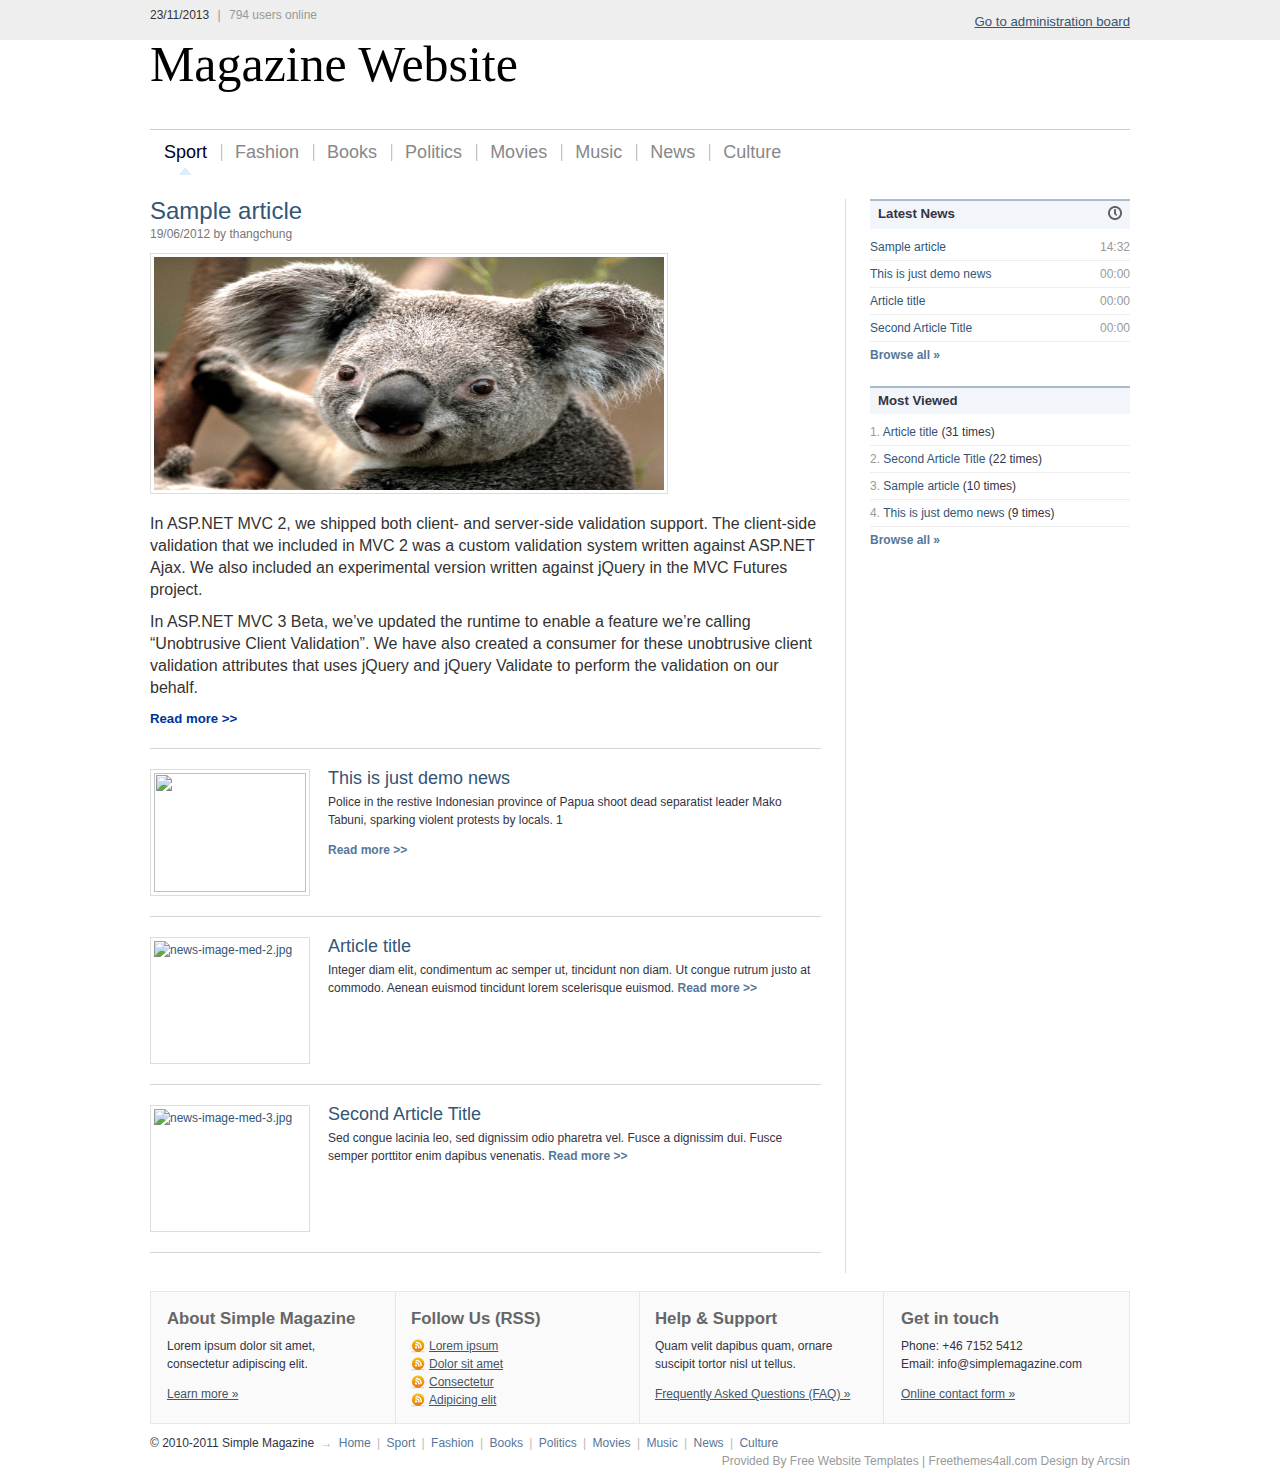
==== index.html @ 84400b35 "a" ====
<!doctype html>
<!-- paulirish.com/2008/conditional-stylesheets-vs-css-hacks-answer-neither/ -->
<!--[if lt IE 7]> <html class="no-js lt-ie9 lt-ie8 lt-ie7" lang="en"> <![endif]-->
<!--[if IE 7]>    <html class="no-js lt-ie9 lt-ie8" lang="en"> <![endif]-->
<!--[if IE 8]>    <html class="no-js lt-ie9" lang="en"> <![endif]-->
<!-- Consider adding a manifest.appcache: h5bp.com/d/Offline -->
<!--[if gt IE 8]><!--> <html class="no-js" lang="en"> <!--<![endif]-->
<head>
  <meta charset="utf-8">

  <!-- Use the .htaccess and remove these lines to avoid edge case issues.
       More info: h5bp.com/i/378 -->
  <meta http-equiv="X-UA-Compatible" content="IE=edge,chrome=1">

  <title></title>
  <meta name="description" content="">

  <!-- Mobile viewport optimized: h5bp.com/viewport -->
  <meta name="viewport" content="width=device-width">

  <!-- Place favicon.ico and apple-touch-icon.png in the root directory: mathiasbynens.be/notes/touch-icons -->

 <!-- <link rel="stylesheet" href="css/style.css">-->
<link rel="stylesheet" href="css/site.css">
  <!-- More ideas for your <head> here: h5bp.com/d/head-Tips -->

  <!-- All JavaScript at the bottom, except this Modernizr build.
       Modernizr enables HTML5 elements & feature detects for optimal performance.
       Create your own custom Modernizr build: www.modernizr.com/download/ -->
  <script src="js/libs/modernizr-2.5.3.min.js"></script>
</head>
<body id="top">
  <header>
<div id="network">
            <div class="center-wrapper">
                <div class="left">23/11/2013 <span class="text-separator">|</span> <span class="quiet">794 users online</span></div>
                <div class="right" id="toolbar">
<a href="/Admin/DashBoard">Go to administration board</a>                </div>
                <div class="clearer">&nbsp;</div>
            </div>
        </div>
<div id="header" class="center-wrapper">
    <div class="clearer">&nbsp;</div>
    <div id="site-title">
        <h1>
            <a href="/">Magazine Website</a>
        </h1>
    </div>
    <div id="navigation">
        <div id="main-nav">
            <ul class="tabbed">
                    <li class="current-tab">
                        <a href="/Home/Category/1">Sport</a>
                    </li>
                    <li class="">
                        <a href="/Home/Category/2">Fashion</a>
                    </li>
                    <li class="">
                        <a href="/Home/Category/3">Books</a>
                    </li>
                    <li class="">
                        <a href="/Home/Category/4">Politics</a>
                    </li>
                    <li class="">
                        <a href="/Home/Category/5">Movies</a>
                    </li>
                    <li class="">
                        <a href="/Home/Category/6">Music</a>
                    </li>
                    <li class="">
                        <a href="/Home/Category/7">News</a>
                    </li>
                    <li class="">
                        <a href="/Home/Category/8">Culture</a>
                    </li>
            </ul>
            <div class="clearer">&nbsp;</div>
        </div>
    </div>
</div>
  </header>
<div id="site" class="center-wrapper">
<div class="main" id="main-two-columns">
    
    <div class="left" id="main-left">
    <div class="post">
        <div class="post-title">
            <h2>
                <a href="/Home/Details/8">Sample article</a>
            </h2>
        </div>
        <div class="post-date">19/06/2012 by thangchung</div>
        <div class="post-body">
            <p><a href="#"><img src="/img/Koala.jpg" alt="Koala.jpg" class="bordered" width="510" height="233" ></a></p>
            <p style="margin: 0px 0px 10px; padding: 0px; border: 0px; outline: 0px; font-weight: normal; font-style: normal; font-size: 16px; font-family: 'Segoe UI', 'Segoe WP', Arial, sans-serif; vertical-align: baseline; line-height: 22px; color: rgb(51, 51, 51); font-variant: normal; letter-spacing: normal; orphans: 2; text-align: -webkit-auto; text-indent: 0px; text-transform: none; white-space: normal; widows: 2; word-spacing: 0px; -webkit-text-size-adjust: auto; -webkit-text-stroke-width: 0px; background-color: rgb(255, 255, 255); ">
	In ASP.NET MVC 2, we shipped both client- and server-side validation support. The client-side validation that we included in MVC 2 was a custom validation system written against ASP.NET Ajax. We also included an experimental version written against jQuery in the MVC Futures project.</p>
<p style="margin: 0px 0px 10px; padding: 0px; border: 0px; outline: 0px; font-weight: normal; font-style: normal; font-size: 16px; font-family: 'Segoe UI', 'Segoe WP', Arial, sans-serif; vertical-align: baseline; line-height: 22px; color: rgb(51, 51, 51); font-variant: normal; letter-spacing: normal; orphans: 2; text-align: -webkit-auto; text-indent: 0px; text-transform: none; white-space: normal; widows: 2; word-spacing: 0px; -webkit-text-size-adjust: auto; -webkit-text-stroke-width: 0px; background-color: rgb(255, 255, 255); ">
	In ASP.NET MVC 3 Beta, we&rsquo;ve updated the runtime to enable a feature we&rsquo;re calling &ldquo;Unobtrusive Client Validation&rdquo;. We have also created a consumer for these unobtrusive client validation attributes that uses jQuery and jQuery Validate to perform the validation on our behalf.</p>

            <a Class="more" href="/Home/Details/8">Read more &gt;&gt;</a>
        </div>
    </div>
    <div class="content-separator"></div>
    
        <div class="post">
            <a href="#"><img src="/Content/themes/base/ClientImages/" alt="" class="left bordered" width="152" height="119" ></a>
            <h3>
                <a href="/Home/Details/1">This is just demo news</a>
            </h3>
            <p>
	Police in the restive Indonesian province of Papua shoot dead separatist leader Mako Tabuni, sparking violent protests by locals. 1</p>

            <a Class="more" href="/Home/Details/1">Read more &gt;&gt;</a>
            <div class="clearer">&nbsp;</div>
        </div>
        <div class="content-separator"></div>
        <div class="post">
            <a href="#"><img src="/Content/themes/base/ClientImages/news-image-med-2.jpg" alt="news-image-med-2.jpg" class="left bordered" width="152" height="119" /></a>
            <h3>
                <a href="/Home/Details/2">Article title</a>
            </h3>
            Integer diam elit, condimentum ac semper ut, tincidunt non diam. Ut congue rutrum justo at commodo. Aenean euismod tincidunt lorem scelerisque euismod.
            <a Class="more" href="/Home/Details/2">Read more &gt;&gt;</a>
            <div class="clearer">&nbsp;</div>
        </div>
        <div class="content-separator"></div>
        <div class="post">
            <a href="#"><img src="/Content/themes/base/ClientImages/news-image-med-3.jpg" alt="news-image-med-3.jpg" class="left bordered" width="152" height="119" /></a>
            <h3>
                <a href="/Home/Details/5">Second Article Title</a>
            </h3>
            Sed congue lacinia leo, sed dignissim odio pharetra vel. Fusce a dignissim dui. Fusce semper porttitor enim dapibus venenatis.
            <a Class="more" href="/Home/Details/5">Read more &gt;&gt;</a>
            <div class="clearer">&nbsp;</div>
        </div>
        <div class="content-separator"></div>
    
</div>

    
    <div class="right sidebar" id="sidebar">
    <div class="section">
        <div class="section-title">
            <div class="left">Latest News</div>
            <div class="right"><img src="img/icon-time.gif" width="14" height="14" alt="" /></div>
            <div class="clearer">&nbsp;</div>
        </div>
        <div class="section-content">
            <ul class="nice-list">
                          <li>
                              <div class="left">
                                  <a href="/Home/Details/8">Sample article</a>
                              </div>
                              <div class="right">14:32</div>
                              <div class="clearer">&nbsp;</div>
                          </li>    
                          <li>
                              <div class="left">
                                  <a href="/Home/Details/1">This is just demo news</a>
                              </div>
                              <div class="right">00:00</div>
                              <div class="clearer">&nbsp;</div>
                          </li>    
                          <li>
                              <div class="left">
                                  <a href="/Home/Details/2">Article title</a>
                              </div>
                              <div class="right">00:00</div>
                              <div class="clearer">&nbsp;</div>
                          </li>    
                          <li>
                              <div class="left">
                                  <a href="/Home/Details/5">Second Article Title</a>
                              </div>
                              <div class="right">00:00</div>
                              <div class="clearer">&nbsp;</div>
                          </li>    
                <li><a href="#" class="more">Browse all &#187;</a></li>
            </ul>
        </div>
    </div>
    <div class="section">
        <div class="section-title">Most Viewed</div>
        <div class="section-content">
            <ul class="nice-list">
                    <li>
                        <span class="quiet">1.</span> 
                        <a href="/Home/Details/2">Article title</a> 
                        (31 times)
                    </li>
                    <li>
                        <span class="quiet">2.</span> 
                        <a href="/Home/Details/5">Second Article Title</a> 
                        (22 times)
                    </li>
                    <li>
                        <span class="quiet">3.</span> 
                        <a href="/Home/Details/8">Sample article</a> 
                        (10 times)
                    </li>
                    <li>
                        <span class="quiet">4.</span> 
                        <a href="/Home/Details/1">This is just demo news</a> 
                        (9 times)
                    </li>
                <li><a href="#" class="more">Browse all &#187;</a></li>
            </ul>
        </div>
    </div>
</div>

    
    <div class="clearer">&nbsp;</div>

</div>


<div id="dashboard">

    <div class="column left" id="column-1">
				
        <div class="column-content">
				
            <div class="column-title">About Simple Magazine</div>

            <p>Lorem ipsum dolor sit amet, consectetur adipiscing elit.</p>

            <a href="#">Learn more &#187;</a>

        </div>

    </div>

    <div class="column left" id="column-2">

        <div class="column-content">
				
            <div class="column-title">Follow Us (RSS)</div>

            <ul class="plain-list">
                <li><a href="#" class="feed">Lorem ipsum</a></li>
                <li><a href="#" class="feed">Dolor sit amet</a></li>
                <li><a href="#" class="feed">Consectetur</a></li>
                <li><a href="#" class="feed">Adipicing elit</a></li>
            </ul>

        </div>

    </div>

    <div class="column left" id="column-3">

        <div class="column-content">
				
            <div class="column-title">Help &amp; Support</div>

            <p>Quam velit dapibus quam, ornare suscipit tortor nisl ut tellus.</p>

            <a href="#">Frequently Asked Questions (FAQ) &#187;</a>
				
        </div>

    </div>

    <div class="column right" id="column-4">

        <div class="column-content">
				
            <div class="column-title">Get in touch</div>

            <p>Phone: +46 7152 5412<br/>Email: info@simplemagazine.com</p>

            <a href="#">Online contact form &#187;</a>

        </div>

    </div>

    <div class="clearer">&nbsp;</div>

</div>


<div id="footer">

    <div class="left">&copy; 2010-2011 Simple Magazine <span class="text-separator">&rarr;</span> 
        <a href="#">Home</a> 
        
            <span class="text-separator">|</span>
            <a href="#">Sport</a>
            <span class="text-separator">|</span>
            <a href="#">Fashion</a>
            <span class="text-separator">|</span>
            <a href="#">Books</a>
            <span class="text-separator">|</span>
            <a href="#">Politics</a>
            <span class="text-separator">|</span>
            <a href="#">Movies</a>
            <span class="text-separator">|</span>
            <a href="#">Music</a>
            <span class="text-separator">|</span>
            <a href="#">News</a>
            <span class="text-separator">|</span>
            <a href="#">Culture</a>
    </div>
    <div class="right">Provided By <a href="http://www.template4all.com/" title="Free Website Templates">Free Website Templates</a> | <a href="http://www.freethemes4all.com" title="Free Website Templates">Freethemes4all.com</a> Design by <a href="http://arcsin.se/">Arcsin</a></div>
    <div class="clearer">&nbsp;</div>
</div>
</div>
  <footer>

  </footer>


  <!-- JavaScript at the bottom for fast page loading -->

  <!-- Grab Google CDN's jQuery, with a protocol relative URL; fall back to local if offline -->
  <script src="//ajax.googleapis.com/ajax/libs/jquery/1.7.1/jquery.min.js"></script>
  <script>window.jQuery || document.write('<script src="js/libs/jquery-1.7.1.min.js"><\/script>')</script>

  <!-- scripts concatenated and minified via build script -->
  <script src="js/plugins.js"></script>
  <script src="js/script.js"></script>
  <!-- end scripts -->

  <!-- Asynchronous Google Analytics snippet. Change UA-XXXXX-X to be your site's ID.
       mathiasbynens.be/notes/async-analytics-snippet -->
  <script>
    var _gaq=[['_setAccount','UA-XXXXX-X'],['_trackPageview']];
    (function(d,t){var g=d.createElement(t),s=d.getElementsByTagName(t)[0];
    g.src=('https:'==location.protocol?'//ssl':'//www')+'.google-analytics.com/ga.js';
    s.parentNode.insertBefore(g,s)}(document,'script'));
  </script>
</body>
</html>
---- css/style.css ----
/*
 * HTML5 Boilerplate
 *
 * What follows is the result of much research on cross-browser styling.
 * Credit left inline and big thanks to Nicolas Gallagher, Jonathan Neal,
 * Kroc Camen, and the H5BP dev community and team.
 *
 * Detailed information about this CSS: h5bp.com/css
 *
 * ==|== normalize ==========================================================
 */


/* =============================================================================
   HTML5 display definitions
   ========================================================================== */

article, aside, details, figcaption, figure, footer, header, hgroup, nav, section { display: block; }
audio, canvas, video { display: inline-block; *display: inline; *zoom: 1; }
audio:not([controls]) { display: none; }
[hidden] { display: none; }


/* =============================================================================
   Base
   ========================================================================== */

/*
 * 1. Correct text resizing oddly in IE6/7 when body font-size is set using em units
 * 2. Prevent iOS text size adjust on device orientation change, without disabling user zoom: h5bp.com/g
 */

html { font-size: 100%; -webkit-text-size-adjust: 100%; -ms-text-size-adjust: 100%; }

html, button, input, select, textarea { font-family: sans-serif; color: #222; }

body { margin: 0; font-size: 1em; line-height: 1.4; }

/*
 * Remove text-shadow in selection highlight: h5bp.com/i
 * These selection declarations have to be separate
 * Also: hot pink! (or customize the background color to match your design)
 */

::-moz-selection { background: #fe57a1; color: #fff; text-shadow: none; }
::selection { background: #fe57a1; color: #fff; text-shadow: none; }


/* =============================================================================
   Links
   ========================================================================== */

a { color: #00e; }
a:visited { color: #551a8b; }
a:hover { color: #06e; }
a:focus { outline: thin dotted; }

/* Improve readability when focused and hovered in all browsers: h5bp.com/h */
a:hover, a:active { outline: 0; }


/* =============================================================================
   Typography
   ========================================================================== */

abbr[title] { border-bottom: 1px dotted; }

b, strong { font-weight: bold; }

blockquote { margin: 1em 40px; }

dfn { font-style: italic; }

hr { display: block; height: 1px; border: 0; border-top: 1px solid #ccc; margin: 1em 0; padding: 0; }

ins { background: #ff9; color: #000; text-decoration: none; }

mark { background: #ff0; color: #000; font-style: italic; font-weight: bold; }

/* Redeclare monospace font family: h5bp.com/j */
pre, code, kbd, samp { font-family: monospace, serif; _font-family: 'courier new', monospace; font-size: 1em; }

/* Improve readability of pre-formatted text in all browsers */
pre { white-space: pre; white-space: pre-wrap; word-wrap: break-word; }

q { quotes: none; }
q:before, q:after { content: ""; content: none; }

small { font-size: 85%; }

/* Position subscript and superscript content without affecting line-height: h5bp.com/k */
sub, sup { font-size: 75%; line-height: 0; position: relative; vertical-align: baseline; }
sup { top: -0.5em; }
sub { bottom: -0.25em; }


/* =============================================================================
   Lists
   ========================================================================== */

ul, ol { margin: 1em 0; padding: 0 0 0 40px; }
dd { margin: 0 0 0 40px; }
nav ul, nav ol { list-style: none; list-style-image: none; margin: 0; padding: 0; }


/* =============================================================================
   Embedded content
   ========================================================================== */

/*
 * 1. Improve image quality when scaled in IE7: h5bp.com/d
 * 2. Remove the gap between images and borders on image containers: h5bp.com/i/440
 */

img { border: 0; -ms-interpolation-mode: bicubic; vertical-align: middle; }

/*
 * Correct overflow not hidden in IE9
 */

svg:not(:root) { overflow: hidden; }


/* =============================================================================
   Figures
   ========================================================================== */

figure { margin: 0; }


/* =============================================================================
   Forms
   ========================================================================== */

form { margin: 0; }
fieldset { border: 0; margin: 0; padding: 0; }

/* Indicate that 'label' will shift focus to the associated form element */
label { cursor: pointer; }

/*
 * 1. Correct color not inheriting in IE6/7/8/9
 * 2. Correct alignment displayed oddly in IE6/7
 */

legend { border: 0; *margin-left: -7px; padding: 0; white-space: normal; }

/*
 * 1. Correct font-size not inheriting in all browsers
 * 2. Remove margins in FF3/4 S5 Chrome
 * 3. Define consistent vertical alignment display in all browsers
 */

button, input, select, textarea { font-size: 100%; margin: 0; vertical-align: baseline; *vertical-align: middle; }

/*
 * 1. Define line-height as normal to match FF3/4 (set using !important in the UA stylesheet)
 */

button, input { line-height: normal; }

/*
 * 1. Display hand cursor for clickable form elements
 * 2. Allow styling of clickable form elements in iOS
 * 3. Correct inner spacing displayed oddly in IE7 (doesn't effect IE6)
 */

button, input[type="button"], input[type="reset"], input[type="submit"] { cursor: pointer; -webkit-appearance: button; *overflow: visible; }

/*
 * Re-set default cursor for disabled elements
 */

button[disabled], input[disabled] { cursor: default; }

/*
 * Consistent box sizing and appearance
 */

input[type="checkbox"], input[type="radio"] { box-sizing: border-box; padding: 0; *width: 13px; *height: 13px; }
input[type="search"] { -webkit-appearance: textfield; -moz-box-sizing: content-box; -webkit-box-sizing: content-box; box-sizing: content-box; }
input[type="search"]::-webkit-search-decoration, input[type="search"]::-webkit-search-cancel-button { -webkit-appearance: none; }

/*
 * Remove inner padding and border in FF3/4: h5bp.com/l
 */

button::-moz-focus-inner, input::-moz-focus-inner { border: 0; padding: 0; }

/*
 * 1. Remove default vertical scrollbar in IE6/7/8/9
 * 2. Allow only vertical resizing
 */

textarea { overflow: auto; vertical-align: top; resize: vertical; }

/* Colors for form validity */
input:valid, textarea:valid {  }
input:invalid, textarea:invalid { background-color: #f0dddd; }


/* =============================================================================
   Tables
   ========================================================================== */

table { border-collapse: collapse; border-spacing: 0; }
td { vertical-align: top; }


/* =============================================================================
   Chrome Frame Prompt
   ========================================================================== */

.chromeframe { margin: 0.2em 0; background: #ccc; color: black; padding: 0.2em 0; }


/* ==|== primary styles =====================================================
   Author:
   ========================================================================== */
















/* ==|== media queries ======================================================
   EXAMPLE Media Query for Responsive Design.
   This example overrides the primary ('mobile first') styles
   Modify as content requires.
   ========================================================================== */

@media only screen and (min-width: 35em) {
  /* Style adjustments for viewports that meet the condition */
}



/* ==|== non-semantic helper classes ========================================
   Please define your styles before this section.
   ========================================================================== */

/* For image replacement */
.ir { display: block; border: 0; text-indent: -999em; overflow: hidden; background-color: transparent; background-repeat: no-repeat; text-align: left; direction: ltr; *line-height: 0; }
.ir br { display: none; }

/* Hide from both screenreaders and browsers: h5bp.com/u */
.hidden { display: none !important; visibility: hidden; }

/* Hide only visually, but have it available for screenreaders: h5bp.com/v */
.visuallyhidden { border: 0; clip: rect(0 0 0 0); height: 1px; margin: -1px; overflow: hidden; padding: 0; position: absolute; width: 1px; }

/* Extends the .visuallyhidden class to allow the element to be focusable when navigated to via the keyboard: h5bp.com/p */
.visuallyhidden.focusable:active, .visuallyhidden.focusable:focus { clip: auto; height: auto; margin: 0; overflow: visible; position: static; width: auto; }

/* Hide visually and from screenreaders, but maintain layout */
.invisible { visibility: hidden; }

/* Contain floats: h5bp.com/q */
.clearfix:before, .clearfix:after { content: ""; display: table; }
.clearfix:after { clear: both; }
.clearfix { *zoom: 1; }



/* ==|== print styles =======================================================
   Print styles.
   Inlined to avoid required HTTP connection: h5bp.com/r
   ========================================================================== */

@media print {
  * { background: transparent !important; color: black !important; box-shadow:none !important; text-shadow: none !important; filter:none !important; -ms-filter: none !important; } /* Black prints faster: h5bp.com/s */
  a, a:visited { text-decoration: underline; }
  a[href]:after { content: " (" attr(href) ")"; }
  abbr[title]:after { content: " (" attr(title) ")"; }
  .ir a:after, a[href^="javascript:"]:after, a[href^="#"]:after { content: ""; }  /* Don't show links for images, or javascript/internal links */
  pre, blockquote { border: 1px solid #999; page-break-inside: avoid; }
  thead { display: table-header-group; } /* h5bp.com/t */
  tr, img { page-break-inside: avoid; }
  img { max-width: 100% !important; }
  @page { margin: 0.5cm; }
  p, h2, h3 { orphans: 3; widows: 3; }
  h2, h3 { page-break-after: avoid; }
}
---- css/site.css ----
/*  
Template name: Simple Magazine
Template URI: http://templates.arcsin.se/simple-magazine-website-template/
Release date: 2009-08-02
Last updated: 2009-08-10
Description: A simple and lightweight magazine styled website template.
Author: Viktor Persson
Author URI: http://arcsin.se/

This template is licensed under a Creative Commons Attribution 2.5 License:
http://templates.arcsin.se/license/
*/


/* 
   Reset
------------------------------------------------------------------- */

html, body, div, span, object, iframe, h1, h2, h3, h4, h5, h6, p, blockquote, pre, a, abbr, acronym, address, code, del, dfn, em, img, q, dl, dt, dd, ol, ul, li, fieldset, form, label, legend, table, caption, tbody, tfoot, thead, tr, th, td, textarea, input, select {margin: 0; padding: 0; border: 0; font-weight: inherit; font-style: inherit; font-size: 100%; font-family: inherit; vertical-align: baseline;}
table {border-collapse: collapse; border-spacing: 0;}
caption, th, td {text-align: left; font-weight: normal;}
table, td, th {vertical-align: middle;}
blockquote:before, blockquote:after, q:before, q:after {content: "";}
blockquote, q {quotes: "" "";}
a img {border: none;}
:focus {outline: 0;}


/* 
   General 
------------------------------------------------------------------- */

html {
	height: 100%;
	padding-bottom: 1px; /* force scrollbars */
}

body {
	background: #FFF;
	color: #334;
	font: normal 75% sans-serif;
	line-height: 1.5;
}


/* 
   Typography 
------------------------------------------------------------------- */

/* Headings */

h1,h2,h3,h4,h5,h6 {
	color: #444;
	font-weight: normal;
	line-height: 1;
	margin-bottom: 0.3em;
}
h4,h5,h6 {font-weight: bold;}

h1 {font-size: 2.6em;}
h2 {font-size: 2em;}
h3 {font-size: 1.5em;}
h4 {font-size: 1.25em;}
h5 {font-size: 1.1em;}
h6 {font-size: 1em;}

h1 img, h2 img, h3 img, h4 img, h5 img, h6 img {margin: 0;}


/* Links */

a:focus,a:hover {color: #357;}
a {
	color: #357;
	text-decoration: underline;
}
a.feed {
	background: url('/img/icon-feed.gif') no-repeat left center;
	padding-left: 18px;
}

/* More links */
a.more {
	color: #579;
	font-weight: bold;
}
a.more:hover {color: #234;}


/* Text elements */

p {margin-bottom: 1em;}

abbr, acronym {border-bottom: 1px dotted #666;}
address {margin-bottom: 1.5em;}
blockquote {margin: 1.5em;}
del, blockquote { color:#666; }
em, dfn, blockquote, address {font-style: italic;}
strong, dfn {font-weight: bold;}
sup, sub {line-height: 0;}

pre {
	margin: 1.5em 0;
	white-space: pre;
}
pre,code,tt {
	font: 1em monospace;
	line-height: 1.5;
}


/* Lists */

li ul, li ol {margin-left: 1.5em;}
ul, ol {margin: 0 0 1.5em 1.5em;}

ul {list-style-type: disc;}
ol {list-style-type: decimal;}

dl {margin: 0 0 1.5em 0;}
dl dt {font-weight: bold;}
dd {margin-left: 1.5em;}



/* Special lists */

ul.plain-list li, ul.nice-list li, ul.tabbed li {list-style: none;}

ul.tabbed {
	display: inline;
	margin: 0;
}
ul.tabbed li {float: left;}

ul.plain-list {margin: 0;}

ul.nice-list {margin-left: 0;}
ul.nice-list li {
	list-style: none;
	border-top: 1px solid #EEE;
	padding: 4px 0;
}
ul.nice-list li:first-child {border-top: none;}
ul.nice-list li .right {color: #999;}




/* Tables */

table {margin-bottom: 1.4em; width: 100%;}
th {font-weight: bold;}
thead th {background: #C3D9FF;}
th,td,caption {padding: 4px 10px 4px 5px;}
tr.even td {background: #F2F6FA;}
tfoot {font-style: italic;}
caption {background: #EEE;}

table.data-table {
	border: 1px solid #CCB;
	margin-bottom: 2em;
	width: 100%;
}
table.data-table th {
	background: #F0F0F0;
	border: 1px solid #DDD;
	color: #555;
	text-align: left;
}
table.data-table tr {border-bottom: 1px solid #DDD;}
table.data-table td, table th {padding: 10px;}
table.data-table td {
	background: #F6F6F6;
	border: 1px solid #DDD;
}
table.data-table tr.even td {background: #FCFCFC;}


/* Misc classes */

.small {font-size: 0.9em;}
.smaller {font-size: 0.8em;}
.smallest {font-size: 0.7em;}

.large {font-size: 1.15em;}
.larger {font-size: 1.25em;}
.largest {font-size: 1.35em;}

.hidden {display: none;}

.quiet {color: #999;}
.loud {color: #000;}
.highlight {background:#ff0;}

.text-left {text-align: left;}
.text-right {text-align: right;}
.text-center {text-align: center;}
.text-separator {padding: 0 5px;}

.error, .notice, .success {
	border: 1px solid #DDD;
	margin-bottom: 1em;
	padding: 0.6em 0.8em;
}

.error {background: #FBE3E4; color: #8A1F11; border-color: #FBC2C4;}
.error a {color: #8A1F11;}

.notice {background: #FFF6BF; color: #514721; border-color: #FFD324;}
.notice a {color: #514721;}

.success {background: #E6EFC2; color: #264409; border-color: #C6D880;}
.success a {color: #264409;}


/* 
   Forms 
------------------------------------------------------------------- */

label {font-weight: bold; cursor: pointer;}
fieldset {padding: 1.4em; margin: 0 0 1.5em 0; border: 1px solid #ccc;}
legend {font-weight: bold; font-size: 1.2em;}
textarea {overflow: auto;}
input.text, textarea, select {
	background: #FCFCFC;
	border: 1px inset #AAA;
	margin: 0.5em 0;
	padding: 4px 5px;
}
input.text:focus, textarea:focus, select:focus {background: #FFFFF5;}

input.button {
	background: #DDD;
	border: 1px outset #AAA;
	padding: 4px 5px;
}
input.button:active {border-style: inset;}

.form-error {border-color: #F00;}


/* 
   Alignment 
------------------------------------------------------------------- */

/* General */

.center,.aligncenter {
	display: block;
	margin-left: auto;
	margin-right: auto;
}


/* Images */

img.bordered,img.alignleft,img.alignright,img.aligncenter {
	background-color: #FFF;
	border: 1px solid #DDD;
	padding: 3px;
}
img.alignleft, img.left {margin: 0 1.5em 1em 0;}
img.alignright, img.right {margin: 0 0 1em 1.5em;}


/* Floats */   

.left,.alignleft {float: left;}
.right,.alignright {float: right;}

.clear,.clearer {clear: both;}
.clearer {
	display: block;
	font-size: 0;
	line-height: 0;
	height: 0;
}


/* 
   Separators 
------------------------------------------------------------------- */

.content-separator, .archive-separator {
	background: #D5D5D5;
	clear: both;
	color: #FFE;
	display: block;
	font-size: 0;
	line-height: 0;
	height: 1px;	
}
.content-separator {margin: 20px 0;}
.archive-separator {margin: 10px 0;}


/* 
   Posts 
------------------------------------------------------------------- */

.post a {text-decoration: none;}
.post a:hover {text-decoration: underline;}

.post img.left, .post img.right {margin-bottom: 0;}

.post-date {
	color: #777;
	margin: 2px 0 10px;
}
.post-date a {color: #444;}

.post-title h1, .post-title h2, .post-title h3 {margin-bottom: 0;}

.post-meta {
	background: #F6F6F6;
	border: 1px solid #DDD;
	color: #777;
	padding: 6px 10px;
}
.post-meta a {color: #345; }
.post-meta a:hover {color: #001;}

.post-body {font-size: 1.1em;}
.post-body a {color: #039;}
.post-body a:hover {color: #039;}

.post-body img.left, .post-body img.right {margin-bottom: 1em;}



/* Archives */
.archive-pagination {margin-bottom: 16px;}
.archive-post-date {
	background: #F5F5F5;
	border-bottom: 1px solid #C5C5C5;
	border-right: 1px solid #CFCFCF;
	float: left;
	margin-right: 12px;
	padding: 2px 0 5px;
	text-align: center;
	width: 46px;
}
.archive-post-title .post-date {margin: 0;}
.archive-post-title {padding-top: 4px;}
.archive-post-day {font: normal 1.6em Georgia,serif;}


/* 
   Layout 
------------------------------------------------------------------- */

/* General */
.center-wrapper {
	margin: 0 auto;
	width: 980px;
}

/* Network */

#network {background: #EEE;}
#network .left {
	color: #333;
	padding: 6px 0;
}
#network .tabbed a {
	display: block;
	padding: 6px 10px 7px;
	text-decoration: none;
	color: #666;
}
#network li a:hover {
	background: #F6F6F6;
	color: #000;
}
#network li.current-tab a {
	background: #FFF;
	font-weight: bold;
}
#network .text-separator, #network span {color: #999;}


/* Toolbar */
#toolbar {
	padding: 12px 0 8px;
	font-size: 1.1em;
	color: #999;
}
#toolbar img {vertical-align: middle;}


/* Header */

#header {margin-bottom: 24px;}

/* Site title */
#site-title {
	font: normal 1.6em serif;
	border-bottom: 1px solid #CCC;
	padding-bottom: 24px;
}
#site-title span {color: #999;}
#site-title a {
	color: #000;
	text-decoration: none;
}


/* Navigation */

#navigation {margin-bottom: 24px;}
#navigation a {
	display: block;
	text-decoration: none;
}

/* Main navigation */

#main-nav a {
	color: #888;
	font-size: 1.5em;
	padding: 9px 14px;
}
#main-nav li {background: url('/img/navigation-separator.gif') no-repeat left center;}
#main-nav li:first-child {background: none;}
#main-nav li.current-tab a, #main-nav a:hover {color: #002;}
#main-nav li.current-tab a {background: url('/img/navigation-arrow.gif') no-repeat center bottom;}


/* Subnav */

#sub-nav {background: #DDEDF7; padding: 0 5px;}
#sub-nav a {
	color: #678;
	font: bold 1.2em sans-serif;
	padding: 10px;
}
#sub-nav li.current-tab a, #sub-nav a:hover {color: #223;}


/* Main */

.main {margin-bottom: 18px;}

.main#main-three-columns {background: url('/img/main-three-columns.gif') repeat-y right top;}
.main#main-three-columns .sidebar {width: 193px;}
.main#main-three-columns #main-left {width: 520px;}

.main#main-two-columns {background: url('/img/main-two-columns.gif') repeat-y right top;}
.main#main-two-columns .sidebar {width: 260px;}
.main#main-two-columns #main-left {width: 671px;}

.sidebar a {text-decoration: none;}
.sidebar a:hover {text-decoration: underline;}

#sidebar-1 {margin-left: 37px;}

/* Columns */
.col3 {width: 32%;}
.col3-mid {margin-left: 2%;}

/* Sidebar */

#sidebar-wrapper {}
#sidebar {}


/* Sidebar sections */
.section {margin-bottom: 16px;}
.section-title {
	background-color: #F2F6FA;
	border-top: 2px solid #ABC;
	font: bold 1.1em sans-serif;
	margin-bottom: 5px;
	min-height: 0;
	padding: 5px 8px 6px;
}

.network-section .section-title {
	background-color: #F6F6F6;
	border-color: #D6D6D6;
}


/* Dashboard */

#dashboard {
	background: #FAFAFA url('/img/dashboard.gif') repeat-y left top;
	border: 1px solid #E7E7E7;
}

#dashboard .column {width: 244px;}
#dashboard #column-4 {border-right: none;}

#dashboard .column-content {
	padding: 14px 16px;
}
#dashboard .column-title {
	color: #666;
	font-size: 1.4em;
	font-weight: bold;
	padding-bottom: 5px;
}
#dashboard a {color: #456;}
#dashboard a:hover {color: #000;}


/* Footer */

#footer {padding: 10px 0;}
#footer a {
	color: #579;
	text-decoration: none;
}
#footer .right, #footer .right a {
	color: #999;
	text-decoration: none;
}
#footer .text-separator {
	padding: 0 3px;
	color: #BBB;
}
#footer a:hover {color: #000;}


/* 
   Misc overriding classes
------------------------------------------------------------------- */

/* Border */

.noborder {border: 0;}
.notborder {border-top: 0;}
.norborder {border-right: 0;}
.nobborder {border-bottom: 0;}
.nolborder {border-left: 0;}

/* Margin */

.nomargin {margin: 0;}
.notmargin {margin-top: 0;}
.normargin {margin-right: 0;}
.nobmargin {margin-bottom: 0;}
.nolmargin {margin-left: 0;}

/* Padding */

.nopadding {padding: 0;}
.notpadding {padding-top: 0;}
.norpadding {padding-right: 0;}
.nobpadding {padding-bottom: 0;}
.nolpadding {padding-left: 0;}

/* Single line IE fix */
* html #sub-nav, * html .section-title, * html .main {height: 0.01%; min-height: 0.01%;}

/* login
----------------------------------------------------------*/
#login {
    display: block;
    font-size: .85em;
    margin: 20px 0 12px;
    text-align: right;
}

    #login a {
        background-color: #d3dce0;
        margin-left: 10px;
        margin-right: 3px;
        padding: 2px 3px;
        text-decoration: none;
    }

    #login a.username {
        background: none;
        margin-left: 0px;
        text-decoration: underline;
    }

    #login ul {
        margin: 0;
    }

    #login li {
        display: inline;
        list-style: none;
    }

    /* page elements
----------------------------------------------------------*/
/* featured */
.featured {
    background-color: #fff;
}

.featured .content-wrapper {
    background-color: #7ac0da;
    background-image: -ms-linear-gradient(left, #7ac0da 0%, #a4d4e6 100%);
    background-image: -o-linear-gradient(left, #7ac0da 0%, #a4d4e6 100%);
    background-image: -webkit-gradient(linear, left top, right top, color-stop(0, #7ac0da), color-stop(1, #a4d4e6));
    background-image: -webkit-linear-gradient(left, #7ac0da 0%, #a4d4e6 100%);
    background-image: linear-gradient(left, #7ac0da 0%, #a4d4e6 100%);
    color: #3e5667;
    padding: 20px 40px 30px 40px;
}

.featured hgroup.title h1, .featured hgroup.title h2 {
    color: #fff;
}

.featured p {
    font-size: 1.1em;
}

/* page titles */
hgroup.title {
    margin-bottom: 10px;
}

hgroup.title h1, hgroup.title h2 {
    display: inline;
}

hgroup.title h2 {
    font-weight: normal;
    margin-left: 3px;
}

/* features */
section.feature
{
    width: 300px;
    float: left;
    padding: 10px;
}

/* info and errors */
.message-info {
    border: 1px solid;
    clear: both;
    padding: 10px 20px;
}

.message-error {
    clear: both;
    color: #e80c4d;
    font-size: 1.1em;
    font-weight: bold;
    margin: 20px 0 10px 0;
}

.message-success {
    color: #7ac0da;
    font-size: 1.3em;
    font-weight: bold;
    margin: 20px 0 10px 0;
}

.error {
    color: #e80c4d;
}

/* styles for validation helpers */
.field-validation-error {
    color: #e80c4d;
    font-weight: bold;
}

.field-validation-valid {
    display: none;
}

input[type="text"].input-validation-error,
input[type="password"].input-validation-error {
    border: 1px solid #e80c4d;
}

.validation-summary-errors {
    color: #e80c4d;
    font-weight: bold;
    font-size: 1.1em;
}

.validation-summary-valid {
    display: none;
}
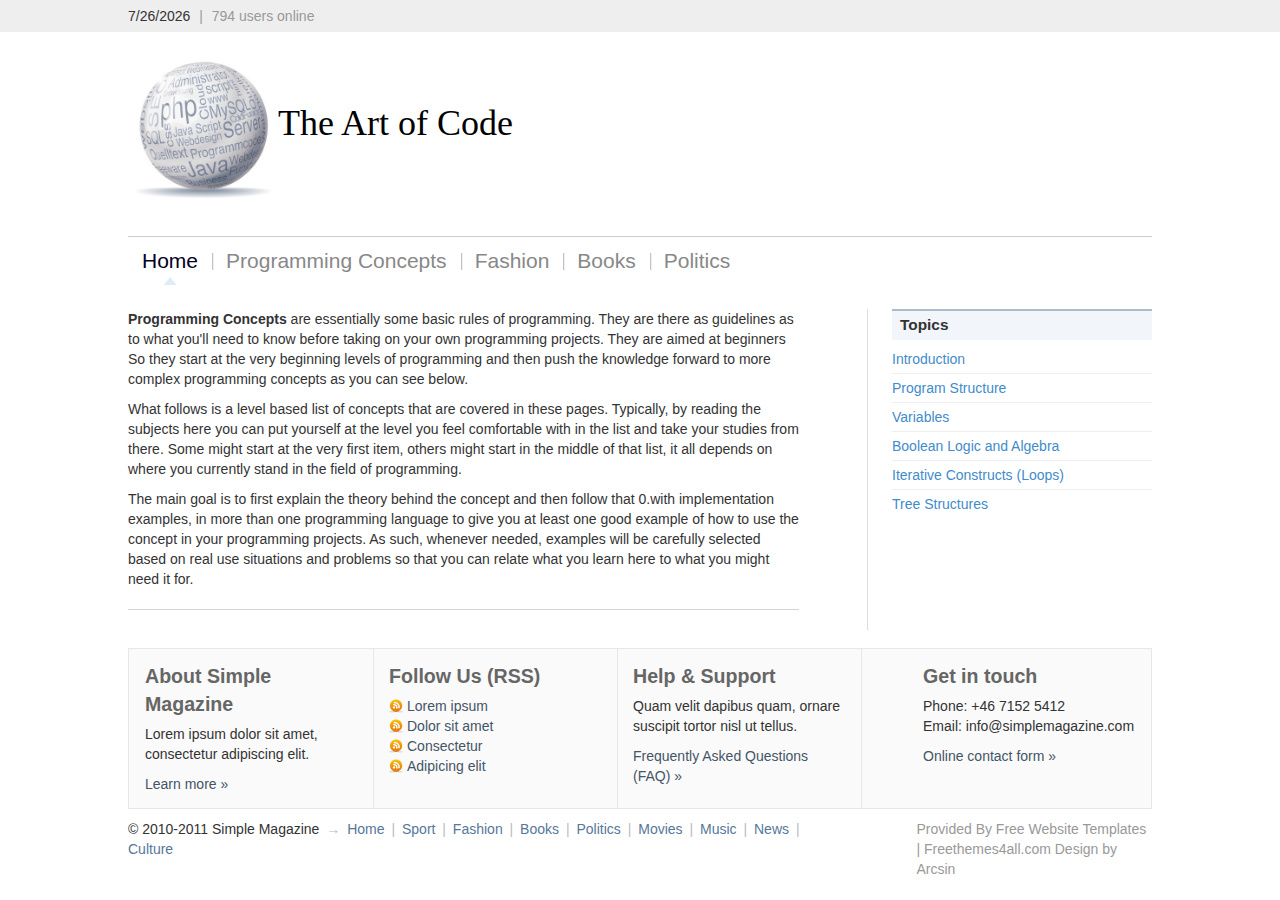
==== commit b2406494: "a" ====
--- a/index.html
+++ b/index.html
@@ -28,14 +28,17 @@
        Modernizr enables HTML5 elements & feature detects for optimal performance.
        Create your own custom Modernizr build: www.modernizr.com/download/ -->
   <script src="js/libs/modernizr-2.5.3.min.js"></script>
+    <link href="css/bootstrap-theme.min.css" rel="stylesheet" />
+    <link href="css/bootstrap.min.css" rel="stylesheet" />
 </head>
 <body id="top">
   <header>
 <div id="network">
             <div class="center-wrapper">
-                <div class="left">23/11/2013 <span class="text-separator">|</span> <span class="quiet">794 users online</span></div>
+                <div class="left"><script>var d = new Date(); document.write(d.toLocaleDateString());
+                                  </script> <span class="text-separator">|</span> <span class="quiet">794 users online</span></div>
                 <div class="right" id="toolbar">
-<a href="/Admin/DashBoard">Go to administration board</a>                </div>
+</div>
                 <div class="clearer">&nbsp;</div>
             </div>
         </div>
@@ -43,14 +46,17 @@
     <div class="clearer">&nbsp;</div>
     <div id="site-title">
         <h1>
-            <a href="/">Magazine Website</a>
+            <a href="/" style="font-family:'Buxton Sketch', 'Comic Sans MS', 'sans-serif';"><img src="img/whatisprogramming1.jpg" height="150px" width="150px" />The Art of Code</a>
         </h1>
     </div>
     <div id="navigation">
         <div id="main-nav">
             <ul class="tabbed">
-                    <li class="current-tab">
-                        <a href="/Home/Category/1">Sport</a>
+                     <li class="current-tab">
+                        <a href="/">Home</a>
+                    </li>
+                    <li class="">
+                        <a href="#" onclick="clientSideInclude('main-left', 'intro.html')">Programming Concepts</a>
                     </li>
                     <li class="">
                         <a href="/Home/Category/2">Fashion</a>
@@ -60,18 +66,6 @@
                     </li>
                     <li class="">
                         <a href="/Home/Category/4">Politics</a>
-                    </li>
-                    <li class="">
-                        <a href="/Home/Category/5">Movies</a>
-                    </li>
-                    <li class="">
-                        <a href="/Home/Category/6">Music</a>
-                    </li>
-                    <li class="">
-                        <a href="/Home/Category/7">News</a>
-                    </li>
-                    <li class="">
-                        <a href="/Home/Category/8">Culture</a>
                     </li>
             </ul>
             <div class="clearer">&nbsp;</div>
@@ -82,57 +76,25 @@
 <div id="site" class="center-wrapper">
 <div class="main" id="main-two-columns">
     
-    <div class="left" id="main-left">
-    <div class="post">
-        <div class="post-title">
-            <h2>
-                <a href="/Home/Details/8">Sample article</a>
-            </h2>
-        </div>
-        <div class="post-date">19/06/2012 by thangchung</div>
-        <div class="post-body">
-            <p><a href="#"><img src="/img/Koala.jpg" alt="Koala.jpg" class="bordered" width="510" height="233" ></a></p>
-            <p style="margin: 0px 0px 10px; padding: 0px; border: 0px; outline: 0px; font-weight: normal; font-style: normal; font-size: 16px; font-family: 'Segoe UI', 'Segoe WP', Arial, sans-serif; vertical-align: baseline; line-height: 22px; color: rgb(51, 51, 51); font-variant: normal; letter-spacing: normal; orphans: 2; text-align: -webkit-auto; text-indent: 0px; text-transform: none; white-space: normal; widows: 2; word-spacing: 0px; -webkit-text-size-adjust: auto; -webkit-text-stroke-width: 0px; background-color: rgb(255, 255, 255); ">
-	In ASP.NET MVC 2, we shipped both client- and server-side validation support. The client-side validation that we included in MVC 2 was a custom validation system written against ASP.NET Ajax. We also included an experimental version written against jQuery in the MVC Futures project.</p>
-<p style="margin: 0px 0px 10px; padding: 0px; border: 0px; outline: 0px; font-weight: normal; font-style: normal; font-size: 16px; font-family: 'Segoe UI', 'Segoe WP', Arial, sans-serif; vertical-align: baseline; line-height: 22px; color: rgb(51, 51, 51); font-variant: normal; letter-spacing: normal; orphans: 2; text-align: -webkit-auto; text-indent: 0px; text-transform: none; white-space: normal; widows: 2; word-spacing: 0px; -webkit-text-size-adjust: auto; -webkit-text-stroke-width: 0px; background-color: rgb(255, 255, 255); ">
-	In ASP.NET MVC 3 Beta, we&rsquo;ve updated the runtime to enable a feature we&rsquo;re calling &ldquo;Unobtrusive Client Validation&rdquo;. We have also created a consumer for these unobtrusive client validation attributes that uses jQuery and jQuery Validate to perform the validation on our behalf.</p>
-
-            <a Class="more" href="/Home/Details/8">Read more &gt;&gt;</a>
-        </div>
-    </div>
-    <div class="content-separator"></div>
-    
-        <div class="post">
-            <a href="#"><img src="/Content/themes/base/ClientImages/" alt="" class="left bordered" width="152" height="119" ></a>
-            <h3>
-                <a href="/Home/Details/1">This is just demo news</a>
-            </h3>
-            <p>
-	Police in the restive Indonesian province of Papua shoot dead separatist leader Mako Tabuni, sparking violent protests by locals. 1</p>
-
-            <a Class="more" href="/Home/Details/1">Read more &gt;&gt;</a>
-            <div class="clearer">&nbsp;</div>
-        </div>
-        <div class="content-separator"></div>
-        <div class="post">
-            <a href="#"><img src="/Content/themes/base/ClientImages/news-image-med-2.jpg" alt="news-image-med-2.jpg" class="left bordered" width="152" height="119" /></a>
-            <h3>
-                <a href="/Home/Details/2">Article title</a>
-            </h3>
-            Integer diam elit, condimentum ac semper ut, tincidunt non diam. Ut congue rutrum justo at commodo. Aenean euismod tincidunt lorem scelerisque euismod.
-            <a Class="more" href="/Home/Details/2">Read more &gt;&gt;</a>
-            <div class="clearer">&nbsp;</div>
-        </div>
-        <div class="content-separator"></div>
-        <div class="post">
-            <a href="#"><img src="/Content/themes/base/ClientImages/news-image-med-3.jpg" alt="news-image-med-3.jpg" class="left bordered" width="152" height="119" /></a>
-            <h3>
-                <a href="/Home/Details/5">Second Article Title</a>
-            </h3>
-            Sed congue lacinia leo, sed dignissim odio pharetra vel. Fusce a dignissim dui. Fusce semper porttitor enim dapibus venenatis.
-            <a Class="more" href="/Home/Details/5">Read more &gt;&gt;</a>
-            <div class="clearer">&nbsp;</div>
-        </div>
+    <div class="left" id="main-left" >
+ <p>
+    <b> Programming Concepts</b> are essentially some basic rules of programming. They are there as guidelines as to what you'll 
+     need to know before taking on your own programming projects. They are aimed at beginners So they start at the very
+     beginning levels of programming and then push the knowledge forward to more complex programming concepts as you can see below.
+     </p>
+<p>
+What follows is a level based list of concepts that are covered in these pages. Typically, by reading the 
+    subjects here you can put yourself at the level you feel comfortable with in the list and take your studies
+     from there. Some might start at the very first item, others might start in the middle of that list, it all 
+    depends on where you currently stand in the field of programming.
+    </p>
+        <p>
+The main goal is to first explain the theory behind the concept and then follow that 0.with implementation examples, 
+            in more than one programming language to give you at least one good example of how to use the concept in your 
+            programming projects. As such, whenever needed, examples will be carefully selected based on real use situations 
+            and problems so that you can relate what you learn here to what you might need it for.
+ </p>
+        
         <div class="content-separator"></div>
     
 </div>
@@ -141,69 +103,50 @@
     <div class="right sidebar" id="sidebar">
     <div class="section">
         <div class="section-title">
-            <div class="left">Latest News</div>
-            <div class="right"><img src="img/icon-time.gif" width="14" height="14" alt="" /></div>
+            <div class="left">Topics</div>
+            
             <div class="clearer">&nbsp;</div>
         </div>
         <div class="section-content">
             <ul class="nice-list">
                           <li>
                               <div class="left">
-                                  <a href="/Home/Details/8">Sample article</a>
-                              </div>
-                              <div class="right">14:32</div>
+                                  <a href="#" onclick="clientSideInclude('main-left', 'intro.html');">Introduction</a>
+                              </div>
+                              <div class="clearer">&nbsp;</div>
+                          </li>  
+                                          <li>
+                              <div class="left">
+                                  <a href="#" onclick="clientSideInclude('main-left', 'program-structure.html');">Program Structure</a>
+                              </div>
+                              <div class="clearer">&nbsp;</div>
+                          </li>      
+                
+                          <li>
+                              <div class="left">
+                                  <a href="#" onclick="clientSideInclude('main-left', 'variables.html');">Variables</a>
+                              </div>
+                              <div class="clearer">&nbsp;</div>
+                          </li>       
+                          <li>
+                              <div class="left">
+                                  <a href="#" onclick="clientSideInclude('main-left', 'logic-and-alg.html');">Boolean Logic and Algebra</a>
+                              </div>
                               <div class="clearer">&nbsp;</div>
                           </li>    
-                          <li>
-                              <div class="left">
-                                  <a href="/Home/Details/1">This is just demo news</a>
-                              </div>
-                              <div class="right">00:00</div>
-                              <div class="clearer">&nbsp;</div>
-                          </li>    
-                          <li>
-                              <div class="left">
-                                  <a href="/Home/Details/2">Article title</a>
-                              </div>
-                              <div class="right">00:00</div>
-                              <div class="clearer">&nbsp;</div>
-                          </li>    
-                          <li>
-                              <div class="left">
-                                  <a href="/Home/Details/5">Second Article Title</a>
-                              </div>
-                              <div class="right">00:00</div>
-                              <div class="clearer">&nbsp;</div>
-                          </li>    
-                <li><a href="#" class="more">Browse all &#187;</a></li>
-            </ul>
-        </div>
-    </div>
-    <div class="section">
-        <div class="section-title">Most Viewed</div>
-        <div class="section-content">
-            <ul class="nice-list">
-                    <li>
-                        <span class="quiet">1.</span> 
-                        <a href="/Home/Details/2">Article title</a> 
-                        (31 times)
-                    </li>
-                    <li>
-                        <span class="quiet">2.</span> 
-                        <a href="/Home/Details/5">Second Article Title</a> 
-                        (22 times)
-                    </li>
-                    <li>
-                        <span class="quiet">3.</span> 
-                        <a href="/Home/Details/8">Sample article</a> 
-                        (10 times)
-                    </li>
-                    <li>
-                        <span class="quiet">4.</span> 
-                        <a href="/Home/Details/1">This is just demo news</a> 
-                        (9 times)
-                    </li>
-                <li><a href="#" class="more">Browse all &#187;</a></li>
+                                        <li>
+                              <div class="left">
+                                  <a href="#" onclick="clientSideInclude('main-left', 'loops.html');">Iterative Constructs (Loops)</a>
+                              </div>
+                              <div class="clearer">&nbsp;</div>
+                          </li> 
+                                        <li>
+                              <div class="left">
+                                  <a href="#" onclick="clientSideInclude('main-left', 'tree.html');">Tree Structures</a>
+                              </div>
+                              <div class="clearer">&nbsp;</div>
+                          </li> 
+               
             </ul>
         </div>
     </div>
@@ -317,6 +260,10 @@
   <!-- Grab Google CDN's jQuery, with a protocol relative URL; fall back to local if offline -->
   <script src="//ajax.googleapis.com/ajax/libs/jquery/1.7.1/jquery.min.js"></script>
   <script>window.jQuery || document.write('<script src="js/libs/jquery-1.7.1.min.js"><\/script>')</script>
+
+    <script src="js/libs/bootstrap.min.js"></script>
+    <script src="js/ClientSideInclude.js"></script>
+    <script src="js/libs/jquery-ui-1.10.3.min.js"></script>
 
   <!-- scripts concatenated and minified via build script -->
   <script src="js/plugins.js"></script>
--- a/css/site.css
+++ b/css/site.css
@@ -266,8 +266,12 @@
 
 /* Floats */   
 
-.left,.alignleft {float: left;}
-.right,.alignright {float: right;}
+.left,.alignleft {
+    width:70%;
+    float: left;}
+.right,.alignright {
+    width:23%;
+    float: right;}
 
 .clear,.clearer {clear: both;}
 .clearer {
@@ -353,7 +357,8 @@
 /* General */
 .center-wrapper {
 	margin: 0 auto;
-	width: 980px;
+	width: 80%;
+    min-width:980px;
 }
 
 /* Network */
@@ -395,7 +400,7 @@
 
 /* Site title */
 #site-title {
-	font: normal 1.6em serif;
+	font: normal 3.6em 'Buxton Sketch';
 	border-bottom: 1px solid #CCC;
 	padding-bottom: 24px;
 }
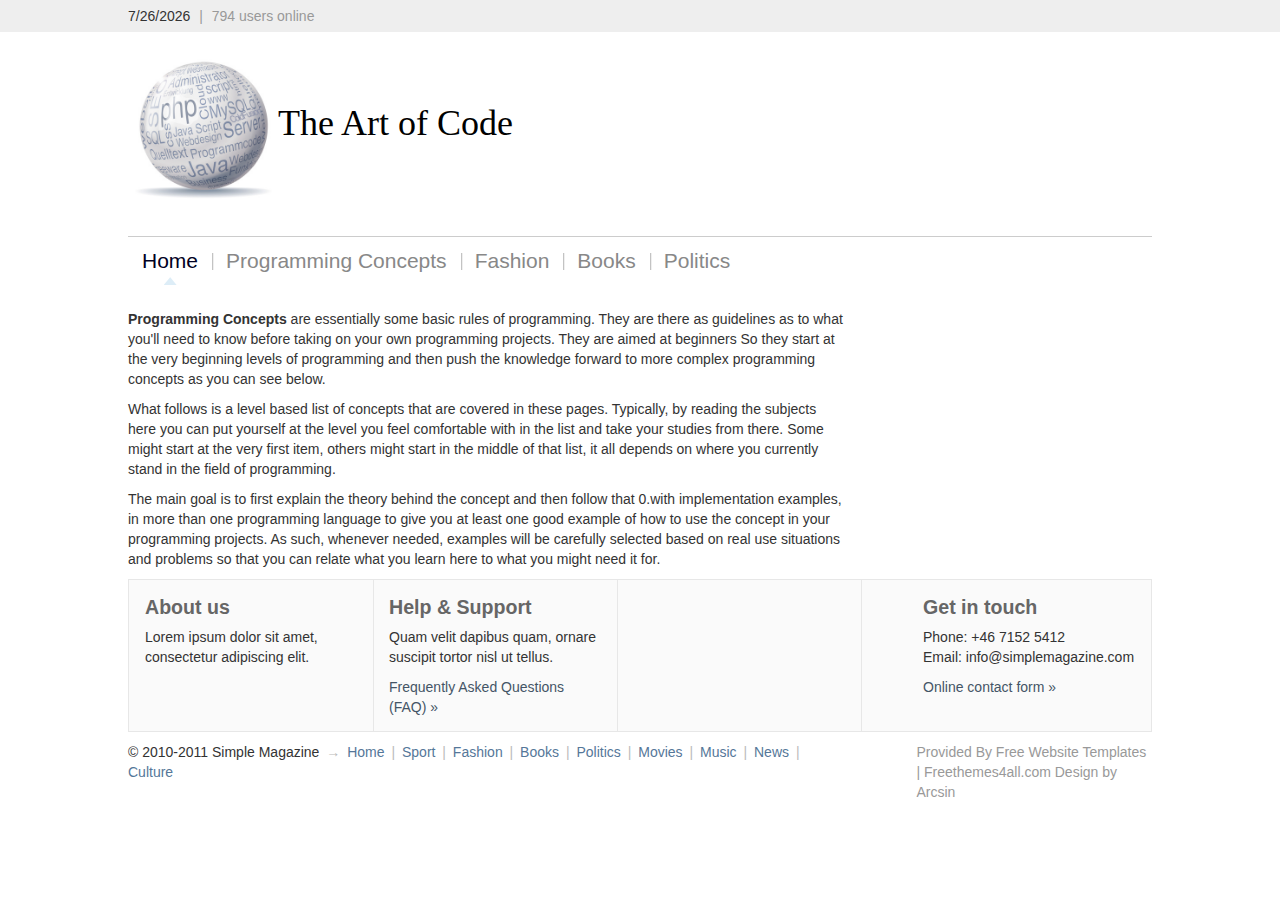
==== commit 76a9d56c: "a" ====
--- a/index.html
+++ b/index.html
@@ -1,35 +1,29 @@
 <!doctype html>
-<!-- paulirish.com/2008/conditional-stylesheets-vs-css-hacks-answer-neither/ -->
-<!--[if lt IE 7]> <html class="no-js lt-ie9 lt-ie8 lt-ie7" lang="en"> <![endif]-->
-<!--[if IE 7]>    <html class="no-js lt-ie9 lt-ie8" lang="en"> <![endif]-->
-<!--[if IE 8]>    <html class="no-js lt-ie9" lang="en"> <![endif]-->
-<!-- Consider adding a manifest.appcache: h5bp.com/d/Offline -->
-<!--[if gt IE 8]><!--> <html class="no-js" lang="en"> <!--<![endif]-->
+<html class="no-js" lang="en"> 
 <head>
   <meta charset="utf-8">
 
-  <!-- Use the .htaccess and remove these lines to avoid edge case issues.
-       More info: h5bp.com/i/378 -->
+
   <meta http-equiv="X-UA-Compatible" content="IE=edge,chrome=1">
 
   <title></title>
   <meta name="description" content="">
 
-  <!-- Mobile viewport optimized: h5bp.com/viewport -->
   <meta name="viewport" content="width=device-width">
 
-  <!-- Place favicon.ico and apple-touch-icon.png in the root directory: mathiasbynens.be/notes/touch-icons -->
-
- <!-- <link rel="stylesheet" href="css/style.css">-->
 <link rel="stylesheet" href="css/site.css">
-  <!-- More ideas for your <head> here: h5bp.com/d/head-Tips -->
-
-  <!-- All JavaScript at the bottom, except this Modernizr build.
-       Modernizr enables HTML5 elements & feature detects for optimal performance.
-       Create your own custom Modernizr build: www.modernizr.com/download/ -->
   <script src="js/libs/modernizr-2.5.3.min.js"></script>
     <link href="css/bootstrap-theme.min.css" rel="stylesheet" />
     <link href="css/bootstrap.min.css" rel="stylesheet" />
+    <script type="text/javascript">
+        function select(id) {
+            $("#nav").each(function (index) {
+                $(this).attr("class", "");
+            })
+           
+        }
+    </script>
+
 </head>
 <body id="top">
   <header>
@@ -51,21 +45,24 @@
     </div>
     <div id="navigation">
         <div id="main-nav">
-            <ul class="tabbed">
-                     <li class="current-tab">
+            <ul id="nav" class="tabbed">
+                     <li id="home" class="current-tab">
                         <a href="/">Home</a>
                     </li>
-                    <li class="">
-                        <a href="#" onclick="clientSideInclude('main-left', 'intro.html')">Programming Concepts</a>
+                    <li id="concepts" class="">
+                        <a href="#" onclick="
+                            clientSideInclude('main-two-columns', 'main.html');  
+                            clientSideInclude('main-left', 'intro.html'); 
+                            select('main-nav');">Programming Concepts</a>
                     </li>
-                    <li class="">
-                        <a href="/Home/Category/2">Fashion</a>
+                    <li id="fas" class="">
+                        <a href="#">Fashion</a>
                     </li>
-                    <li class="">
-                        <a href="/Home/Category/3">Books</a>
+                    <li id="bb" class="">
+                        <a href="#">Books</a>
                     </li>
-                    <li class="">
-                        <a href="/Home/Category/4">Politics</a>
+                    <li id="pol" class="">
+                        <a href="#">Politics</a>
                     </li>
             </ul>
             <div class="clearer">&nbsp;</div>
@@ -75,7 +72,6 @@
   </header>
 <div id="site" class="center-wrapper">
 <div class="main" id="main-two-columns">
-    
     <div class="left" id="main-left" >
  <p>
     <b> Programming Concepts</b> are essentially some basic rules of programming. They are there as guidelines as to what you'll 
@@ -95,68 +91,10 @@
             and problems so that you can relate what you learn here to what you might need it for.
  </p>
         
-        <div class="content-separator"></div>
     
 </div>
-
-    
-    <div class="right sidebar" id="sidebar">
-    <div class="section">
-        <div class="section-title">
-            <div class="left">Topics</div>
-            
-            <div class="clearer">&nbsp;</div>
-        </div>
-        <div class="section-content">
-            <ul class="nice-list">
-                          <li>
-                              <div class="left">
-                                  <a href="#" onclick="clientSideInclude('main-left', 'intro.html');">Introduction</a>
-                              </div>
-                              <div class="clearer">&nbsp;</div>
-                          </li>  
-                                          <li>
-                              <div class="left">
-                                  <a href="#" onclick="clientSideInclude('main-left', 'program-structure.html');">Program Structure</a>
-                              </div>
-                              <div class="clearer">&nbsp;</div>
-                          </li>      
-                
-                          <li>
-                              <div class="left">
-                                  <a href="#" onclick="clientSideInclude('main-left', 'variables.html');">Variables</a>
-                              </div>
-                              <div class="clearer">&nbsp;</div>
-                          </li>       
-                          <li>
-                              <div class="left">
-                                  <a href="#" onclick="clientSideInclude('main-left', 'logic-and-alg.html');">Boolean Logic and Algebra</a>
-                              </div>
-                              <div class="clearer">&nbsp;</div>
-                          </li>    
-                                        <li>
-                              <div class="left">
-                                  <a href="#" onclick="clientSideInclude('main-left', 'loops.html');">Iterative Constructs (Loops)</a>
-                              </div>
-                              <div class="clearer">&nbsp;</div>
-                          </li> 
-                                        <li>
-                              <div class="left">
-                                  <a href="#" onclick="clientSideInclude('main-left', 'tree.html');">Tree Structures</a>
-                              </div>
-                              <div class="clearer">&nbsp;</div>
-                          </li> 
-               
-            </ul>
-        </div>
-    </div>
 </div>
-
-    
-    <div class="clearer">&nbsp;</div>
-
-</div>
-
+<div class="clearer">&nbsp;</div>
 
 <div id="dashboard">
 
@@ -164,32 +102,16 @@
 				
         <div class="column-content">
 				
-            <div class="column-title">About Simple Magazine</div>
+            <div class="column-title">About us</div>
 
             <p>Lorem ipsum dolor sit amet, consectetur adipiscing elit.</p>
 
-            <a href="#">Learn more &#187;</a>
 
         </div>
 
     </div>
 
-    <div class="column left" id="column-2">
 
-        <div class="column-content">
-				
-            <div class="column-title">Follow Us (RSS)</div>
-
-            <ul class="plain-list">
-                <li><a href="#" class="feed">Lorem ipsum</a></li>
-                <li><a href="#" class="feed">Dolor sit amet</a></li>
-                <li><a href="#" class="feed">Consectetur</a></li>
-                <li><a href="#" class="feed">Adipicing elit</a></li>
-            </ul>
-
-        </div>
-
-    </div>
 
     <div class="column left" id="column-3">
 
@@ -254,10 +176,6 @@
 
   </footer>
 
-
-  <!-- JavaScript at the bottom for fast page loading -->
-
-  <!-- Grab Google CDN's jQuery, with a protocol relative URL; fall back to local if offline -->
   <script src="//ajax.googleapis.com/ajax/libs/jquery/1.7.1/jquery.min.js"></script>
   <script>window.jQuery || document.write('<script src="js/libs/jquery-1.7.1.min.js"><\/script>')</script>
 
@@ -265,18 +183,8 @@
     <script src="js/ClientSideInclude.js"></script>
     <script src="js/libs/jquery-ui-1.10.3.min.js"></script>
 
-  <!-- scripts concatenated and minified via build script -->
+
   <script src="js/plugins.js"></script>
   <script src="js/script.js"></script>
-  <!-- end scripts -->
-
-  <!-- Asynchronous Google Analytics snippet. Change UA-XXXXX-X to be your site's ID.
-       mathiasbynens.be/notes/async-analytics-snippet -->
-  <script>
-    var _gaq=[['_setAccount','UA-XXXXX-X'],['_trackPageview']];
-    (function(d,t){var g=d.createElement(t),s=d.getElementsByTagName(t)[0];
-    g.src=('https:'==location.protocol?'//ssl':'//www')+'.google-analytics.com/ga.js';
-    s.parentNode.insertBefore(g,s)}(document,'script'));
-  </script>
 </body>
 </html>--- a/css/site.css
+++ b/css/site.css
@@ -452,8 +452,8 @@
 .main#main-three-columns #main-left {width: 520px;}
 
 .main#main-two-columns {background: url('/img/main-two-columns.gif') repeat-y right top;}
-.main#main-two-columns .sidebar {width: 260px;}
-.main#main-two-columns #main-left {width: 671px;}
+.main#main-two-columns .sidebar {min-width: 260px;}
+.main#main-two-columns #main-left {min-width: 671px;}
 
 .sidebar a {text-decoration: none;}
 .sidebar a:hover {text-decoration: underline;}
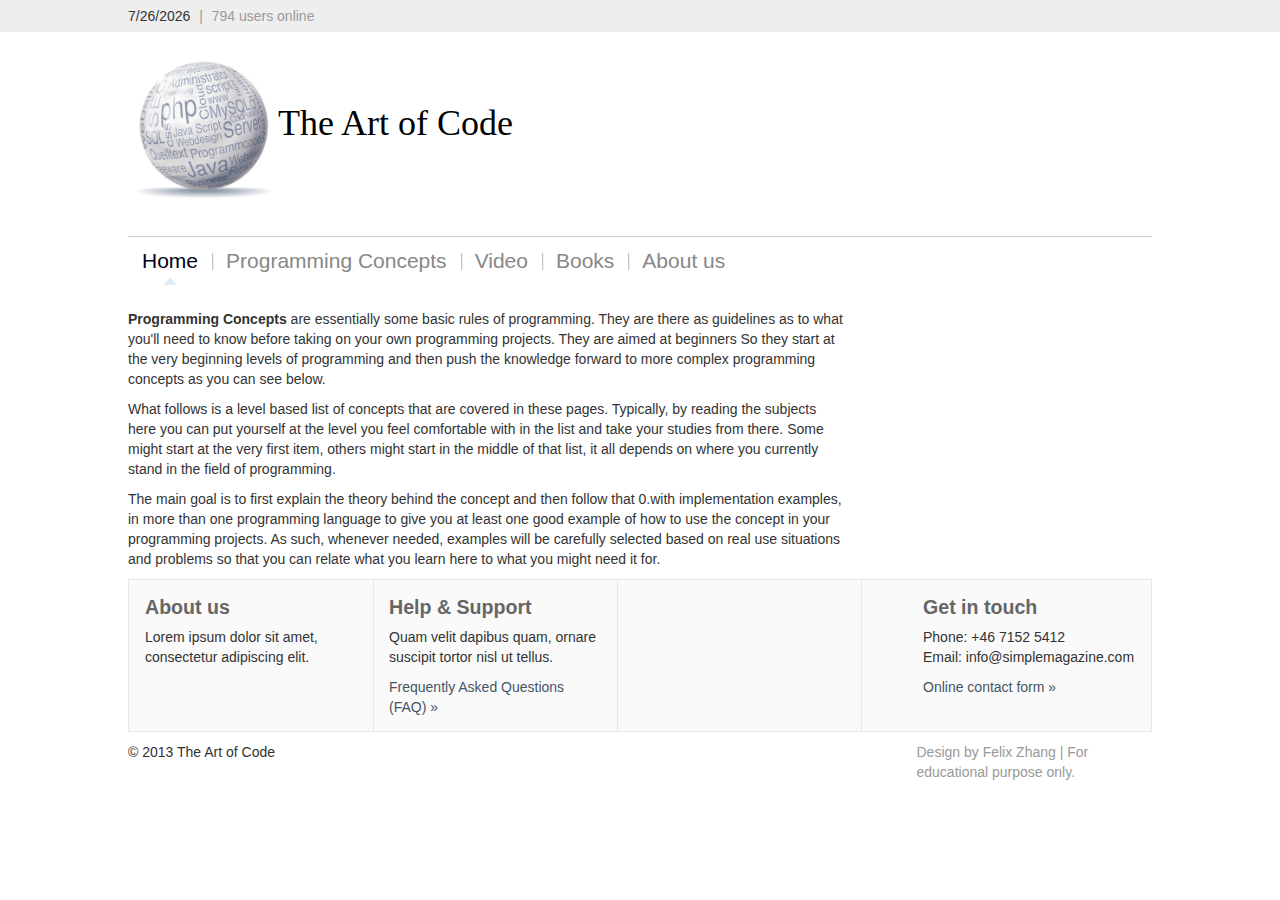
==== commit 07e34210: "a" ====
--- a/index.html
+++ b/index.html
@@ -15,14 +15,6 @@
   <script src="js/libs/modernizr-2.5.3.min.js"></script>
     <link href="css/bootstrap-theme.min.css" rel="stylesheet" />
     <link href="css/bootstrap.min.css" rel="stylesheet" />
-    <script type="text/javascript">
-        function select(id) {
-            $("#nav").each(function (index) {
-                $(this).attr("class", "");
-            })
-           
-        }
-    </script>
 
 </head>
 <body id="top">
@@ -40,7 +32,8 @@
     <div class="clearer">&nbsp;</div>
     <div id="site-title">
         <h1>
-            <a href="/" style="font-family:'Buxton Sketch', 'Comic Sans MS', 'sans-serif';"><img src="img/whatisprogramming1.jpg" height="150px" width="150px" />The Art of Code</a>
+            <a href="./index.html" style="font-family:'Buxton Sketch', 'Comic Sans MS', 'sans-serif';">
+                <img src="img/whatisprogramming1.jpg" height="150px" width="150px" />The Art of Code</a>
         </h1>
     </div>
     <div id="navigation">
@@ -53,16 +46,19 @@
                         <a href="#" onclick="
                             clientSideInclude('main-two-columns', 'main.html');  
                             clientSideInclude('main-left', 'intro.html'); 
-                            select('main-nav');">Programming Concepts</a>
+                            select('concepts');">Programming Concepts</a>
                     </li>
-                    <li id="fas" class="">
-                        <a href="#">Fashion</a>
+                    <li id="Video" class="">
+                        <a href="#" onclick="clientSideInclude('main-two-columns', 'video.html'); 
+                            select('concepts');">Video</a>
                     </li>
                     <li id="bb" class="">
                         <a href="#">Books</a>
                     </li>
-                    <li id="pol" class="">
-                        <a href="#">Politics</a>
+                    <li id="About" class="">
+                        <a href="#" onclick="
+                            clientSideInclude('main-two-columns', 'about.html');
+                            select('About');">About us</a>
                     </li>
             </ul>
             <div class="clearer">&nbsp;</div>
@@ -148,43 +144,24 @@
 
 <div id="footer">
 
-    <div class="left">&copy; 2010-2011 Simple Magazine <span class="text-separator">&rarr;</span> 
-        <a href="#">Home</a> 
-        
-            <span class="text-separator">|</span>
-            <a href="#">Sport</a>
-            <span class="text-separator">|</span>
-            <a href="#">Fashion</a>
-            <span class="text-separator">|</span>
-            <a href="#">Books</a>
-            <span class="text-separator">|</span>
-            <a href="#">Politics</a>
-            <span class="text-separator">|</span>
-            <a href="#">Movies</a>
-            <span class="text-separator">|</span>
-            <a href="#">Music</a>
-            <span class="text-separator">|</span>
-            <a href="#">News</a>
-            <span class="text-separator">|</span>
-            <a href="#">Culture</a>
+    <div class="left">&copy; 2013 The Art of Code        
+
     </div>
-    <div class="right">Provided By <a href="http://www.template4all.com/" title="Free Website Templates">Free Website Templates</a> | <a href="http://www.freethemes4all.com" title="Free Website Templates">Freethemes4all.com</a> Design by <a href="http://arcsin.se/">Arcsin</a></div>
+    <div class="right">Design by Felix Zhang | For educational purpose only.</div>
     <div class="clearer">&nbsp;</div>
 </div>
 </div>
   <footer>
 
   </footer>
-
   <script src="//ajax.googleapis.com/ajax/libs/jquery/1.7.1/jquery.min.js"></script>
   <script>window.jQuery || document.write('<script src="js/libs/jquery-1.7.1.min.js"><\/script>')</script>
 
     <script src="js/libs/bootstrap.min.js"></script>
-    <script src="js/ClientSideInclude.js"></script>
     <script src="js/libs/jquery-ui-1.10.3.min.js"></script>
-
-
   <script src="js/plugins.js"></script>
   <script src="js/script.js"></script>
+ <script src="js/ClientSideInclude.js"></script>
+
 </body>
 </html>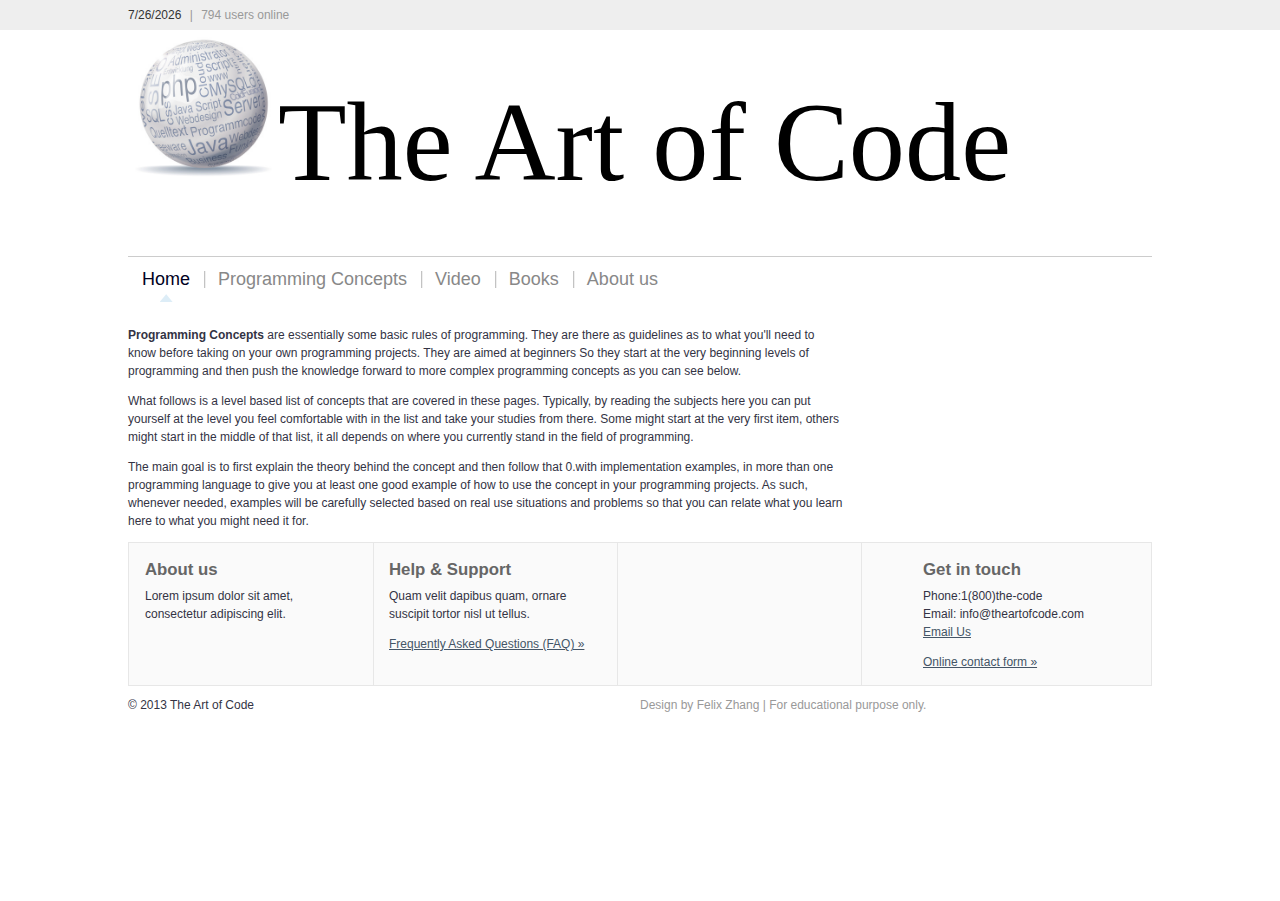
==== commit c7c1e5c3: "a" ====
--- a/index.html
+++ b/index.html
@@ -13,8 +13,6 @@
 
 <link rel="stylesheet" href="css/site.css">
   <script src="js/libs/modernizr-2.5.3.min.js"></script>
-    <link href="css/bootstrap-theme.min.css" rel="stylesheet" />
-    <link href="css/bootstrap.min.css" rel="stylesheet" />
 
 </head>
 <body id="top">
@@ -50,7 +48,7 @@
                     </li>
                     <li id="Video" class="">
                         <a href="#" onclick="clientSideInclude('main-two-columns', 'video.html'); 
-                            select('concepts');">Video</a>
+                            select('Video');">Video</a>
                     </li>
                     <li id="bb" class="">
                         <a href="#">Books</a>
@@ -129,9 +127,14 @@
 				
             <div class="column-title">Get in touch</div>
 
-            <p>Phone: +46 7152 5412<br/>Email: info@simplemagazine.com</p>
+            <p>Phone:1(800)the-code<br/>
+                Email: info@theartofcode.com
+                            <br />
+            <a href="mailto:info@theartofcode.com?subject=thecode">Email Us</a>
+            </p>
 
-            <a href="#">Online contact form &#187;</a>
+            <a href="#" onclick="clientSideInclude('main-two-columns', 'contactus.html'); 
+                select('#');">Online contact form &#187;</a>
 
         </div>
 
@@ -157,7 +160,6 @@
   <script src="//ajax.googleapis.com/ajax/libs/jquery/1.7.1/jquery.min.js"></script>
   <script>window.jQuery || document.write('<script src="js/libs/jquery-1.7.1.min.js"><\/script>')</script>
 
-    <script src="js/libs/bootstrap.min.js"></script>
     <script src="js/libs/jquery-ui-1.10.3.min.js"></script>
   <script src="js/plugins.js"></script>
   <script src="js/script.js"></script>
--- a/css/site.css
+++ b/css/site.css
@@ -1,17 +1,3 @@
-/*  
-Template name: Simple Magazine
-Template URI: http://templates.arcsin.se/simple-magazine-website-template/
-Release date: 2009-08-02
-Last updated: 2009-08-10
-Description: A simple and lightweight magazine styled website template.
-Author: Viktor Persson
-Author URI: http://arcsin.se/
-
-This template is licensed under a Creative Commons Attribution 2.5 License:
-http://templates.arcsin.se/license/
-*/
-
-
 /* 
    Reset
 ------------------------------------------------------------------- */
@@ -452,8 +438,8 @@
 .main#main-three-columns #main-left {width: 520px;}
 
 .main#main-two-columns {background: url('/img/main-two-columns.gif') repeat-y right top;}
-.main#main-two-columns .sidebar {min-width: 260px;}
-.main#main-two-columns #main-left {min-width: 671px;}
+.main#main-two-columns .sidebar {min-width: 250px;}
+.main#main-two-columns #main-left {min-width: 600px;}
 
 .sidebar a {text-decoration: none;}
 .sidebar a:hover {text-decoration: underline;}
@@ -520,7 +506,13 @@
 #footer .right, #footer .right a {
 	color: #999;
 	text-decoration: none;
-}
+    float:right;
+    width:50%;
+}
+    #footer .left {
+        width:50%;
+        float:left;
+    }
 #footer .text-separator {
 	padding: 0 3px;
 	color: #BBB;
@@ -688,4 +680,41 @@
 
 .validation-summary-valid {
     display: none;
+}
+
+/* contact us form*/
+.rn_TextInput .rn_Text, .rn_TextInput .rn_Password, .rn_TextInput .rn_TextArea {
+width: 60%;
+border: thin solid #C0C0C0;
+}
+
+input[type="text"], input[type="password"] {
+    height: 18px;
+    width: 220px;
+
+}
+
+.rn_ScreenReaderOnly {
+    display:none;
+}
+.rn_Required {
+color:red;
+}
+
+
+label{
+  color: navy;
+  float: left;
+  width: 15em;
+  font-weight: bold;
+  text-align: right;
+}
+input, textarea{
+  margin-left: 1em;
+  margin-bottom: .5em;
+  width: 15em;
+  box-shadow:inset;
+}
+input:focus{
+  border:2px solid navy;
 }